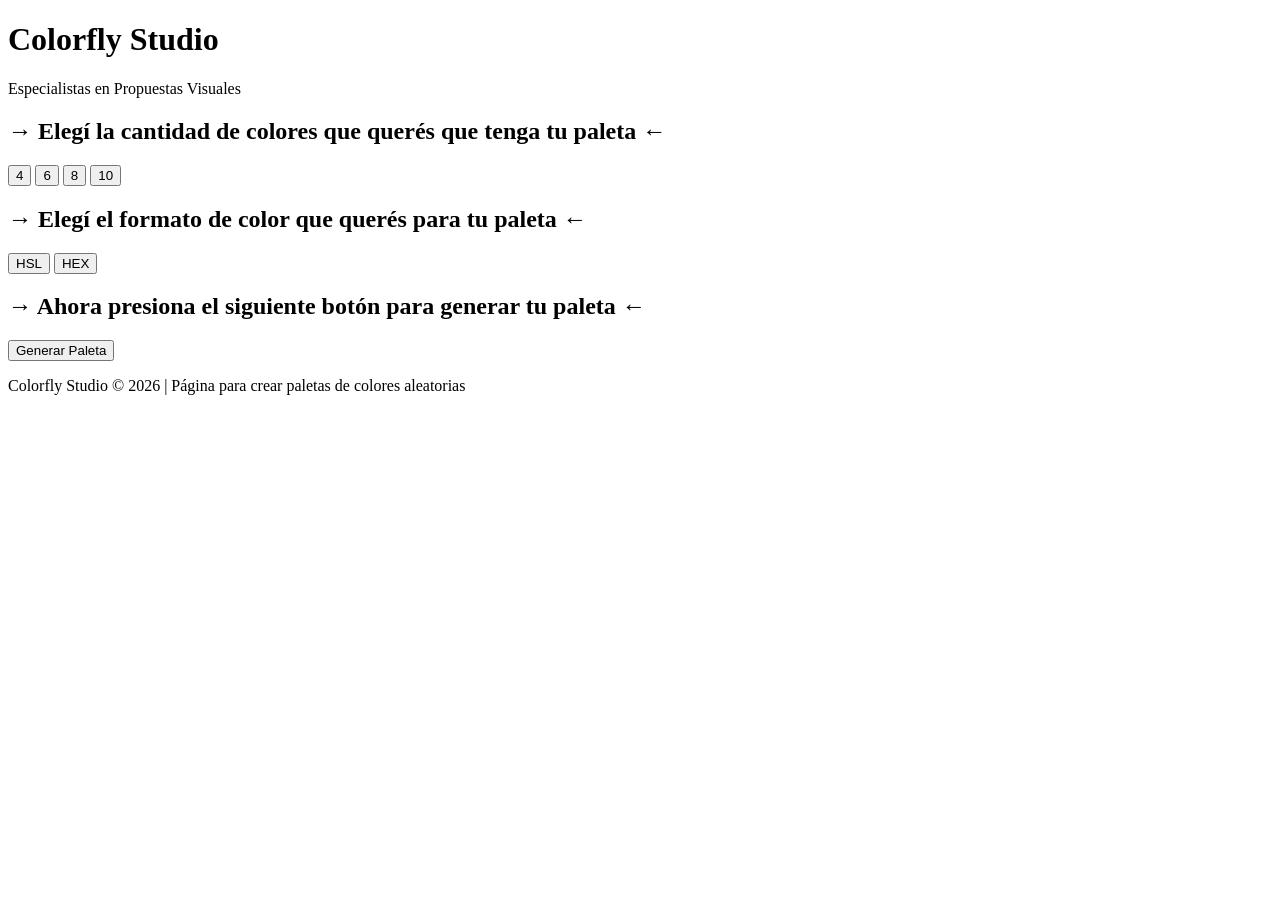
==== index.html @ e991e4e8 "Add files via upload se agrega copia del html para ser reconocido por github pages" ====
<!DOCTYPE html>
<html lang="es">
<head>
  <meta charset="UTF-8">
  <meta name="viewport" content="width=device-width, initial-scale=1.0">
  <title>COLORFLY</title>
  <link rel="stylesheet" href="css/style.css">
</head>

<body>
    <header class="header">
        <div class="header-contenido">
            <h1 class="header-titulo">Colorfly Studio</h1>
            <p class="header-descripción">Especialistas en Propuestas Visuales</p>
        </div>
    </header>

    <main class="main">
        <section class="cantidad-colores">
            <h2>→ Elegí la cantidad de colores que querés que tenga tu paleta ←</h2>
            <div class="contenedor">
                <button id="btn4" class="btn">4</button>
                <button id="btn6" class="btn">6</button>
                <button id="btn8" class="btn">8</button>
                <button id="btn10" class="btn">10</button>
            </div>
        </section>
        <section class="formato">
            <h2>→ Elegí el formato de color que querés para tu paleta ←</h2>
            <div class="contenedor">
                <button id="btnHSL" class="btn">HSL</button>
                <button id="btnHEX" class="btn">HEX</button>
            </div>
        </section>
        <section class="btn-principal">
            <h2>→ Ahora presiona el siguiente botón para generar tu paleta ←</h2>
            <div class="contenedor">
                <button id="generar-paleta" class="generar-paleta">Generar Paleta</button>
            </div>
        </section>
        <section>
            <div id="paleta-colores" class="paleta-colores"></div>
        </section>
    </main>

    <footer class="footer">
        <p>Colorfly Studio &copy; 2026 | Página para crear paletas de colores aleatorias</p>
    </footer>

    <script src="JS/script.js" defer></script>
</body>
</html>
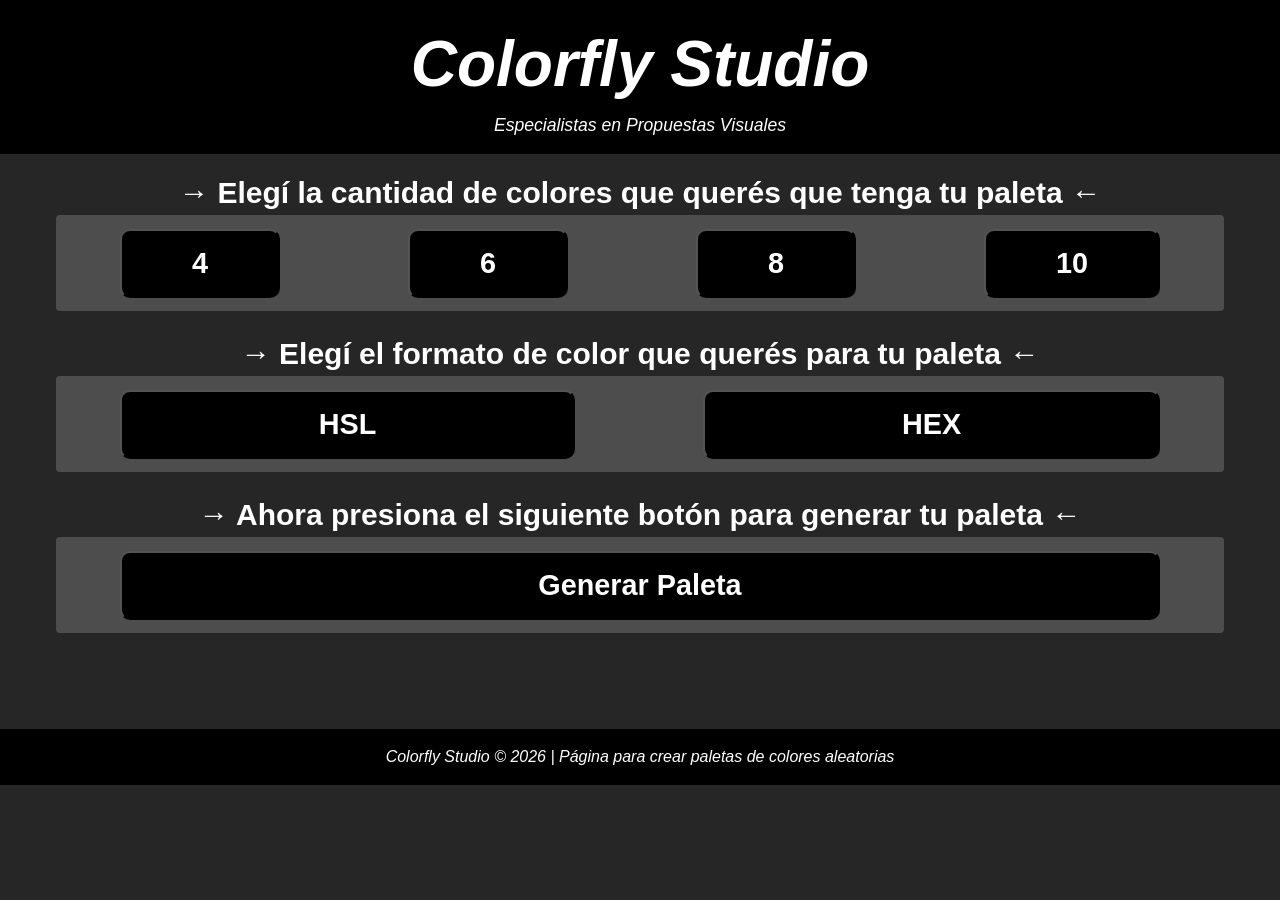
==== commit 5831918a: "se agregan enlaces para CSS y JS originales dentro de la carpeta Desarrollo Updated stylesheet and s" ====
--- a/index.html
+++ b/index.html
@@ -4,7 +4,7 @@
   <meta charset="UTF-8">
   <meta name="viewport" content="width=device-width, initial-scale=1.0">
   <title>COLORFLY</title>
-  <link rel="stylesheet" href="css/style.css">
+  <link rel="stylesheet" href="Desarrollo/css/style.css">
 </head>
 
 <body>
@@ -47,6 +47,6 @@
         <p>Colorfly Studio &copy; 2026 | Página para crear paletas de colores aleatorias</p>
     </footer>
 
-    <script src="JS/script.js" defer></script>
+    <script src="Desarrollo/JS/script.js" defer></script>
 </body>
-</html>+</html>
--- a/Desarrollo/css/style.css
+++ b/Desarrollo/css/style.css
@@ -0,0 +1,136 @@
+* {
+  margin: 0;
+  padding: 0;
+  box-sizing: border-box;
+}
+
+html {
+    font-size: 100%;
+}
+
+body {
+    font-family: Arial, Helvetica, sans-serif;
+    font-size: 1rem;
+    line-height: 1.5;
+    background-color: var(--color-primario-medio);
+}
+
+:root {
+   --color-primario-puro: hsl(0, 0%, 0%);
+   --color-primario-medio: hsl(0, 0%, 15%);
+   --color-primario-transparente: hsl(0, 0%, 30%);
+}
+
+.header, .footer {
+    color: white;
+    background-color: var(--color-primario-puro);
+    padding: 1rem;
+    margin: auto;
+    text-align: center;
+    font-style: oblique;
+}
+.header-titulo {
+    font-size: 4rem;
+}
+.header-titulo:hover {
+    color: var(--color-primario-transparente);
+}
+.header-descripción {
+    font-size: 1.10rem;
+}
+
+.main {
+    max-width: 75rem;
+    margin: auto;
+    padding: 1rem;
+    color: white;
+    text-align: center;
+    font-size: 1.25rem;
+}
+.contenedor {
+    background-color: var(--color-primario-transparente);
+    display: flex;
+    flex-direction: row;
+    flex-wrap: nowrap;
+    justify-content: center;
+    align-items: center;
+    height: 6rem;
+    margin-bottom: 1.25rem;
+    border-radius: 4px;
+}
+.generar-paleta, .btn {
+    flex: auto;
+    background-color: var(--color-primario-puro);
+    color: white;
+    padding: 1rem;
+    margin: 4rem;
+    font-size: 1.8rem;
+    font-weight: bold;
+    cursor: pointer;
+    border-radius: 10px;
+}
+.generar-paleta:hover, .btn:hover {
+    background-color: white;
+    color: var(--color-primario-puro);
+    transform: scale(0.8);
+}
+
+.paleta-colores {
+    display: flex;
+    flex-wrap: wrap;
+    justify-content: center;
+    gap: 1rem;
+    margin-top: 2rem;
+    padding-bottom: 3rem;
+}
+
+.color-box {
+    height: 100px;
+    width: 100px;
+    border-radius: 4px;
+    margin-bottom: 8px;
+    display: flex;
+    align-items: center;
+    justify-content: center;
+    font-weight: bold;
+    font-size: 1rem;
+    padding: 10px;
+}
+.color-card {
+    background-color: white;
+    padding: 20px;
+    border-radius: 8px;
+    text-align: center;
+    width: 150px;
+}
+.color-card:hover {
+    border-radius: 40px;
+    transform: scale(1.2);
+}
+
+.btn-activo {
+    background-color: white !important;
+    color: var(--color-primario-puro) !important;
+    border: 2px solid var(--color-primario-puro);
+}
+
+@media (max-width: 480px){
+   .header, .footer {
+    padding: 0.5rem;
+    margin: 0 auto;}
+    .header-titulo {
+    font-size: 3rem;}
+    .main {
+    font-size: 0.9rem;}
+    .generar-paleta, .btn {
+    margin: 1rem;}
+}
+@media (max-width: 768px) {
+    .header, .footer {
+    padding: 0.75rem;
+    margin: auto;}
+    .main {
+    font-size: 1rem;}
+    .generar-paleta, .btn {
+    margin: 2rem;}
+}
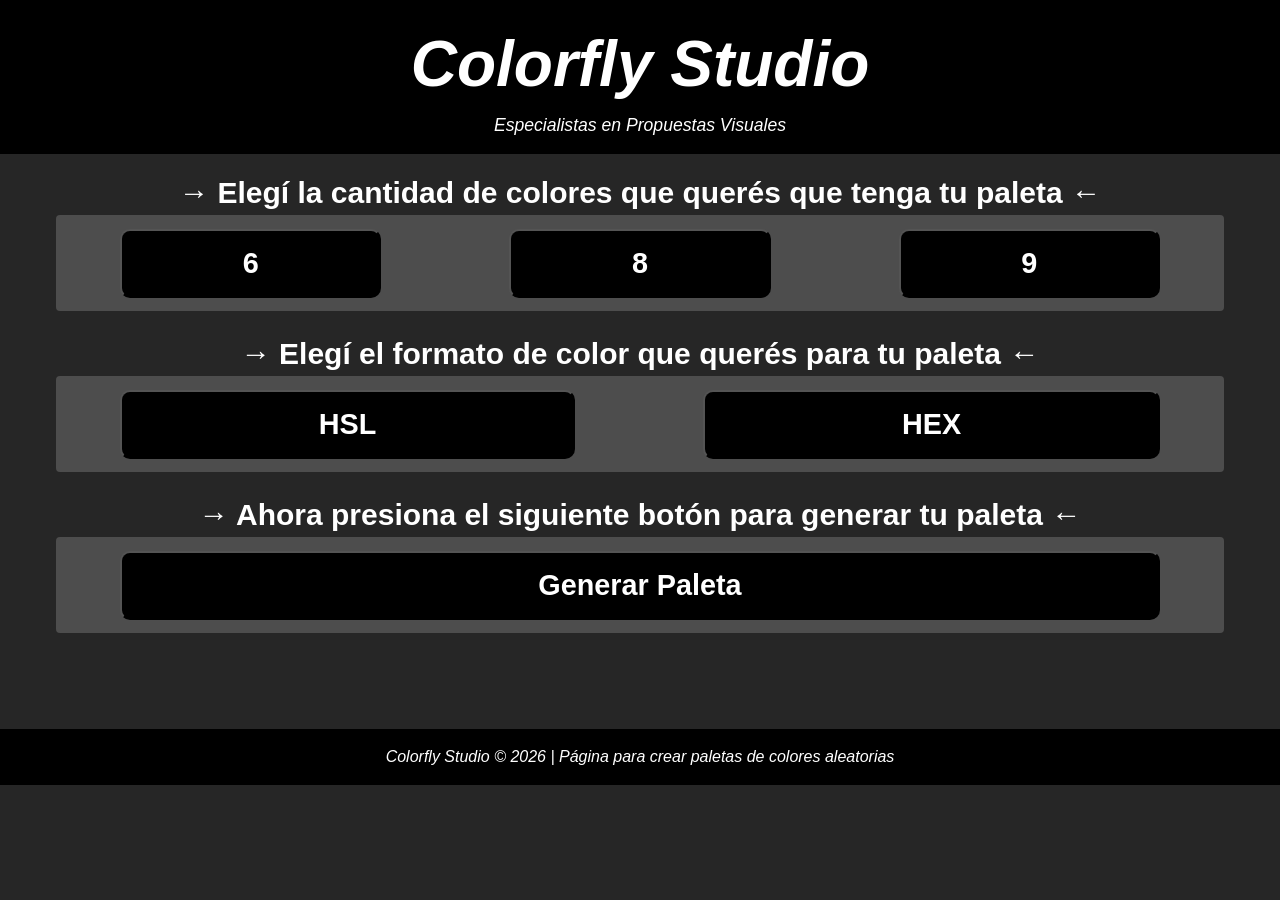
==== commit 7f29c75c: "se borran botones para 4 y 10 colores y se agrega boton para 9 colores" ====
--- a/index.html
+++ b/index.html
@@ -4,7 +4,7 @@
   <meta charset="UTF-8">
   <meta name="viewport" content="width=device-width, initial-scale=1.0">
   <title>COLORFLY</title>
-  <link rel="stylesheet" href="Desarrollo/css/style.css">
+  <link rel="stylesheet" href="css/style.css">
 </head>
 
 <body>
@@ -19,10 +19,9 @@
         <section class="cantidad-colores">
             <h2>→ Elegí la cantidad de colores que querés que tenga tu paleta ←</h2>
             <div class="contenedor">
-                <button id="btn4" class="btn">4</button>
                 <button id="btn6" class="btn">6</button>
                 <button id="btn8" class="btn">8</button>
-                <button id="btn10" class="btn">10</button>
+                <button id="btn9" class="btn">9</button>
             </div>
         </section>
         <section class="formato">
@@ -47,6 +46,6 @@
         <p>Colorfly Studio &copy; 2026 | Página para crear paletas de colores aleatorias</p>
     </footer>
 
-    <script src="Desarrollo/JS/script.js" defer></script>
+    <script src="JS/script.js" defer></script>
 </body>
 </html>
--- a/css/style.css
+++ b/css/style.css
@@ -0,0 +1,136 @@
+* {
+  margin: 0;
+  padding: 0;
+  box-sizing: border-box;
+}
+
+html {
+    font-size: 100%;
+}
+
+body {
+    font-family: Arial, Helvetica, sans-serif;
+    font-size: 1rem;
+    line-height: 1.5;
+    background-color: var(--color-primario-medio);
+}
+
+:root {
+   --color-primario-puro: hsl(0, 0%, 0%);
+   --color-primario-medio: hsl(0, 0%, 15%);
+   --color-primario-transparente: hsl(0, 0%, 30%);
+}
+
+.header, .footer {
+    color: white;
+    background-color: var(--color-primario-puro);
+    padding: 1rem;
+    margin: auto;
+    text-align: center;
+    font-style: oblique;
+}
+.header-titulo {
+    font-size: 4rem;
+}
+.header-titulo:hover {
+    color: var(--color-primario-transparente);
+}
+.header-descripción {
+    font-size: 1.10rem;
+}
+
+.main {
+    max-width: 75rem;
+    margin: auto;
+    padding: 1rem;
+    color: white;
+    text-align: center;
+    font-size: 1.25rem;
+}
+.contenedor {
+    background-color: var(--color-primario-transparente);
+    display: flex;
+    flex-direction: row;
+    flex-wrap: nowrap;
+    justify-content: center;
+    align-items: center;
+    height: 6rem;
+    margin-bottom: 1.25rem;
+    border-radius: 4px;
+}
+.generar-paleta, .btn {
+    flex: auto;
+    background-color: var(--color-primario-puro);
+    color: white;
+    padding: 1rem;
+    margin: 4rem;
+    font-size: 1.8rem;
+    font-weight: bold;
+    cursor: pointer;
+    border-radius: 10px;
+}
+.generar-paleta:hover, .btn:hover {
+    background-color: white;
+    color: var(--color-primario-puro);
+    transform: scale(0.8);
+}
+
+.paleta-colores {
+    display: flex;
+    flex-wrap: wrap;
+    justify-content: center;
+    gap: 1rem;
+    margin-top: 2rem;
+    padding-bottom: 3rem;
+}
+
+.color-box {
+    height: 100px;
+    width: 100px;
+    border-radius: 4px;
+    margin-bottom: 8px;
+    display: flex;
+    align-items: center;
+    justify-content: center;
+    font-weight: bold;
+    font-size: 1rem;
+    padding: 10px;
+}
+.color-card {
+    background-color: white;
+    padding: 20px;
+    border-radius: 8px;
+    text-align: center;
+    width: 150px;
+}
+.color-card:hover {
+    border-radius: 40px;
+    transform: scale(1.2);
+}
+
+.btn-activo {
+    background-color: white !important;
+    color: var(--color-primario-puro) !important;
+    border: 2px solid var(--color-primario-puro);
+}
+
+@media (max-width: 480px){
+   .header, .footer {
+    padding: 0.5rem;
+    margin: 0 auto;}
+    .header-titulo {
+    font-size: 3rem;}
+    .main {
+    font-size: 0.9rem;}
+    .generar-paleta, .btn {
+    margin: 1rem;}
+}
+@media (max-width: 768px) {
+    .header, .footer {
+    padding: 0.75rem;
+    margin: auto;}
+    .main {
+    font-size: 1rem;}
+    .generar-paleta, .btn {
+    margin: 2rem;}
+}
